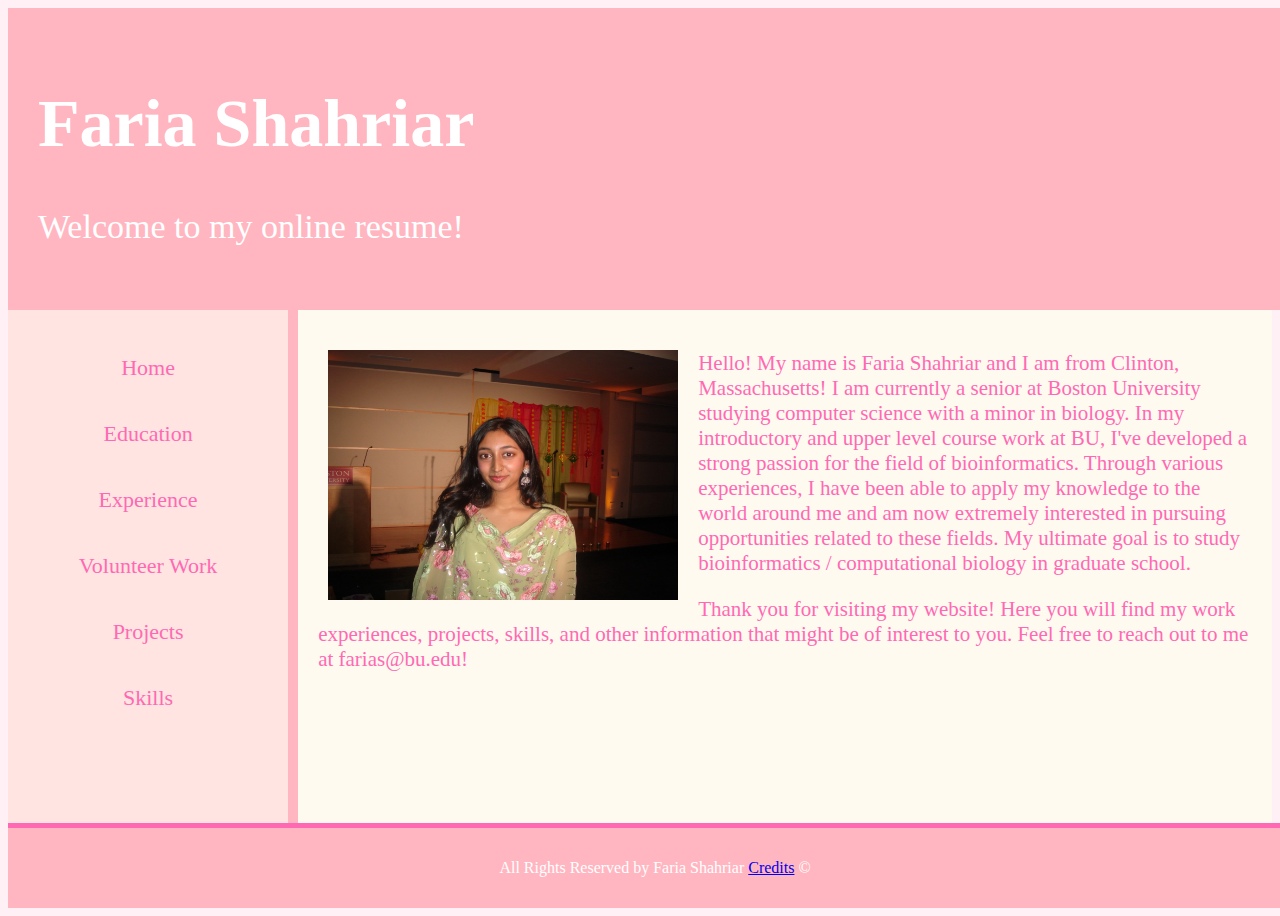
==== index.html @ 0ea02daf "added mp-1 files" ====
<!DOCTYPE html>
<html lang="en">
    <head>
        <meta charset-="UTF-8"> <!-- Defines the character encoding for the document -->
        <title>Resume | CS391</title> <!-- Sets the title for the tab of the webpage -->
        <link rel="stylesheet" href="style.css"> <!-- Links the external CSS file for styling -->
    <head>
        <body>
            <header>
                <h1>Faria Shahriar</h1> <!-- Main heading with my name -->
                <p>Welcome to my online resume!</p> <!-- Short introductory welcome message -->
        
            </header>

             <!-- Main Container: Contains the navigation and main content sections -->
                <div class="container">
                    <nav>
                        <ul>
                            <!-- Link to the other pages -->
                            <li><a href="index.html">Home</a></li>
                            <li><a href="education.html">Education</a></li>
                            <li><a href="experiences.html">Experience</a></li>
                            <li><a href="volunteer.html">Volunteer Work</a></li>
                            <li><a href="projects.html">Projects</a></li>
                            <li><a href="skills.html">Skills</a></li>
                        </ul>
                    </nav>
                     <!-- Main Content Section: Contains the image and introductory text -->
                <main>
                    <img src="IMG_8526.jpg" alt="Picture of Faria" class="profile-pic">
                    <p>Hello! My name is Faria Shahriar and I am from Clinton, Massachusetts! I am currently a senior at Boston University studying computer science with a minor in biology. In my introductory and upper level course work at BU, I've developed a strong passion for the field of bioinformatics. Through various experiences, I have been able to apply my knowledge to the world around me and am now extremely interested in pursuing opportunities related to these fields. My ultimate goal is to study bioinformatics / computational biology in graduate school.  </p>
                    <p>Thank you for visiting my website! Here you will find my work experiences, projects, skills, and other information that might be of interest to you. Feel free to reach out to me at farias@bu.edu!</p>
                </main>
                </div>
                  <!-- Footer Section: Contains the copyright notice and a link to the credits page -->
                <footer>
                    <p>All Rights Reserved by Faria Shahriar <a href="credits.html">Credits</a> &copy;</p>
                </footer>
            </header>
        </body>
    </head>
    </body>
</html>
---- style.css ----
/* General body styling: Sets the default font, background color, and layout for the entire page */
body {
    font-family: Georgia, 'Times New Roman', serif; 
    background-color: #fff0f5; /* Light pink background */
    display: flex;
    flex-direction: column;
    height: 100vh; /* Full viewport height */
}

/* Main container: Flexbox container for layout with flexible height */
.container {
    display: flex;
    flex: 1;
}

/* Header section: Styles the top section of the page with a background color, padding, and text styling */
header {
    background-color: #ffb6c1; /* Light pink header background */
    color: white;
    text-align: left;
    padding: 30px;
    font-size: calc(32px + 2px); /* Dynamically increases the font size */
    width: 100%; /* Full width header */
}

/* Navigation bar (side menu): Styles the navigation section with a fixed width and background color */
nav {
    background-color: #ffe4e1; /* Cream-colored background for the nav */
    width: 30%; /* Nav takes 30% of the container width */
    height: 100%; /* Full height */
    padding-top: 20px;
    text-align: center;
    border-right: 5px solid #ffb6c1; /* Pink border separating nav and content */
}

/* Navigation links list: Removes default padding/margins for the list */
nav ul {
    list-style-type: none; /* Removes bullet points from list items */
    padding: 0;
    margin: 0;
}

/* Navigation list items: Adds margin between list items */
nav ul li {
    margin: 10px 0px;
}

/* Navigation links: Styles individual links within the nav bar */
nav ul li a {
    color: #ff69b4; /* Darker pink for links */
    text-decoration: none;
    font-size: calc(20px + 2px); /* Dynamically increases font size */
    display: block;
    padding: 15px;
    background-color: #ffe4e1; /* Cream background for links */
}

/* Hover effect for navigation links: Changes background and text color when hovered over */
nav ul li a:hover {
    background-color:  #fffaf0; /* Lighter pink hover effect */
    color: black;
}

/* Main content section: Styles the main area of the page where content is displayed */
main {
    background-color: #fffaf0; /* Very light cream background */
    padding: 20px;
    width: 100%; /* Takes up full available width */
    text-align: left;
    border-left: 5px solid #ffb6c1; /* Pink border on the left separating it from the nav */
}

/* Profile picture styling: Adjusts size and positioning of profile pictures */
.profile-pic {
    width: 150px;
    margin-bottom: 20px;
    float: left; /* Floats the image to the left */
    margin-left: 10px;
    margin-right: 20px;
    margin-top: 20px;
    width: 350px; /* Customizable image width */
    height: 250px; /* Customizable image height */
}

/* Paragraph text in the main content: Styles paragraph text with dynamic font size and pink color */
main p {
    font-size: calc(18px + 3px); /* Dynamically increases font size */
    color: #ff69b4; /* Darker pink text color */
    text-align: left;
}

/* Footer section: Styles the footer at the bottom of the page */
footer {
    background-color: #ffb6c1;
    color: white;
    text-align: center;
    padding: 10px;
    width: 100%; /* Full width */
    position: relative;
    margin-top: auto; /* Pushes footer to the bottom */
}

/* Responsive styling for screens smaller than 750px */
@media screen and (max-width: 750px) {
    .container {
        flex-direction: column; /* Stacks the nav and main content vertically */
    }

    nav {
        width: 100%; /* Nav takes full width */
        height: auto;
        display: flex;
        justify-content: space-around;
        flex-direction: row; /* Nav items in a row */
    }

    nav ul {
        display: flex;
        justify-content: space-around;
        width: 100%;
    }

    nav ul li {
        margin: 0;
        padding: 5px;
    }

    nav ul li a {
        font-size: calc(16px + 1px); /* Smaller font size for smaller screens */
    }

    /* Main content takes full width on small screens */
    main {
        width: 100%;
        padding: 10px;
        text-align: center;
    }

    header {
        text-align: center; /* Center-align the header text on small screens */
    }
    
    .profile-pic {
        display: block; /* Centers the image */
        margin-left: 10px;
        margin-right: 20px;
        margin-top: 20px;
        width: 200px; /* Smaller image size for small screens */
        height: 150px;
    }
}

/* Calculator styling: Input fields and button styling for the calculator */
input[type="text"] {
    padding: 10px;
    font-size: 16px;
    border: 2px solid #ffb6c1; /* Pink border around input fields */
    border-radius: 12px; /* Rounded corners */
    background-color: #fffaf0; /* Cream background */
    margin: 10px;
    width: 200px;
}

/* Button styling for the calculator: Adds padding, background color, and hover effects */
button {
    padding: 10px 20px;
    font-size: 18px;
    background-color: #ffb6c1; /* Pink background for buttons */
    color: white;
    border: none;
    border-radius: 12px; /* Rounded corners */
    margin: 10px;
    cursor: pointer; /* Pointer cursor on hover */
}

/* Hover effect for buttons: Changes background color when hovered */
button:hover {
    background-color: #ff69b4; /* Darker pink on hover */
}

/* Output display styling for the calculator */
#output {
    font-size: 24px;
    color: #ff69b4; /* Dark pink text */
    padding: 10px;
    margin-top: 20px;
    border-radius: 8px; /* Rounded corners for output display */
    border: 2px solid #ffb6c1; /* Pink border around the output */
    background-color: #fffaf0; /* Cream background for the output */
}

/* Footer styling for the entire site */
footer {
    background-color: #ffb6c1;
    color: white;
    text-align: center;
    padding: 15px;
    width: 100%;
    position: relative;
    margin-top: auto;
    border-top: 5px solid #ff69b4; /* Strong pink border at the top of the footer */
}
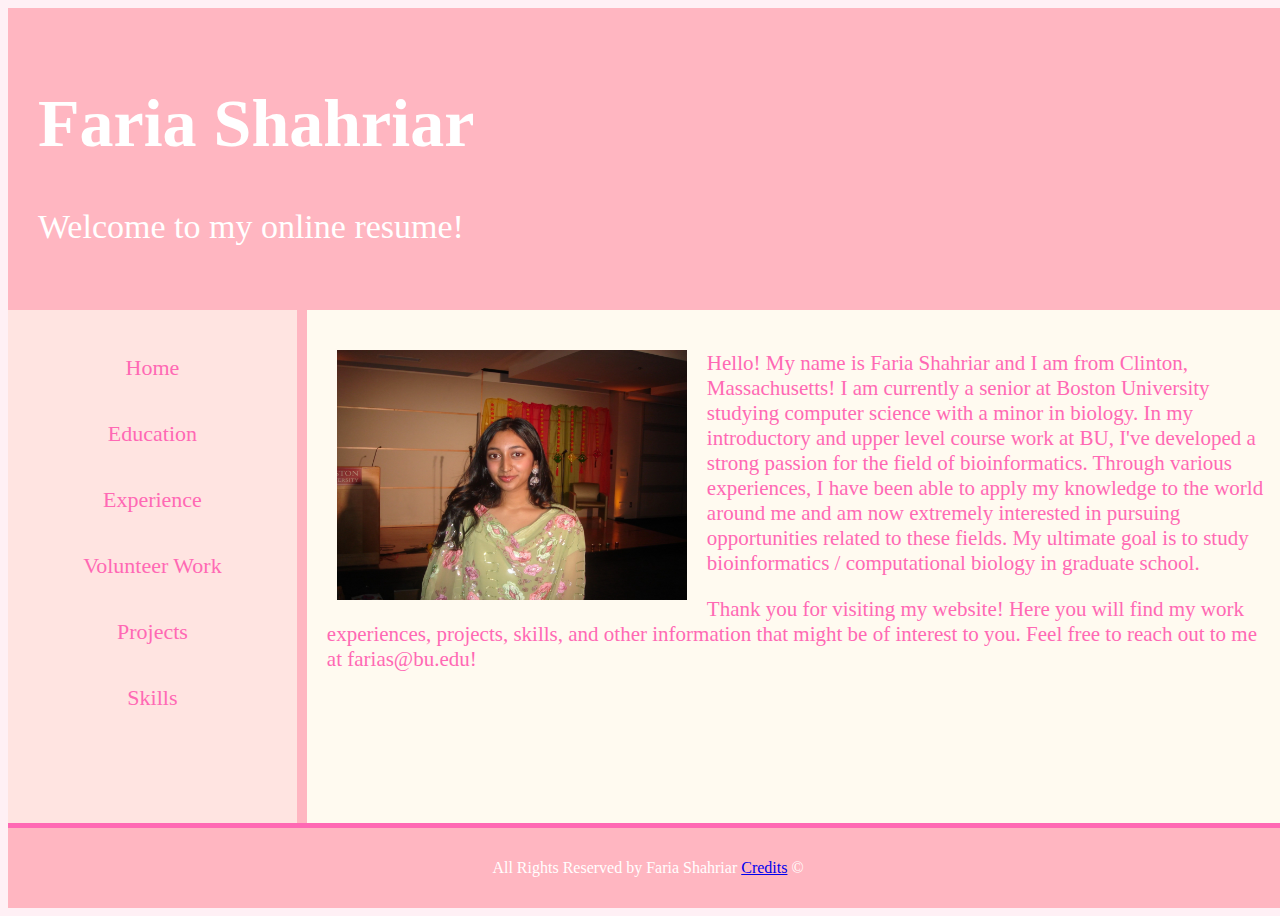
==== commit db11a99f: "added line that allows you to see responsiveness in console" ====
--- a/index.html
+++ b/index.html
@@ -2,6 +2,7 @@
 <html lang="en">
     <head>
         <meta charset-="UTF-8"> <!-- Defines the character encoding for the document -->
+        <meta name="viewport" content="width=device-width, initial-scale=1.0"> <!-- Allows you to see responsiveness in console -->
         <title>Resume | CS391</title> <!-- Sets the title for the tab of the webpage -->
         <link rel="stylesheet" href="style.css"> <!-- Links the external CSS file for styling -->
     <head>
@@ -36,7 +37,6 @@
                 <footer>
                     <p>All Rights Reserved by Faria Shahriar <a href="credits.html">Credits</a> &copy;</p>
                 </footer>
-            </header>
         </body>
     </head>
     </body>
--- a/style.css
+++ b/style.css
@@ -1,3 +1,8 @@
+
+* {
+    box-sizing: border-box; 
+}
+
 /* General body styling: Sets the default font, background color, and layout for the entire page */
 body {
     font-family: Georgia, 'Times New Roman', serif; 
@@ -5,12 +10,15 @@
     display: flex;
     flex-direction: column;
     height: 100vh; /* Full viewport height */
+    width: 100vw;
 }
 
 /* Main container: Flexbox container for layout with flexible height */
 .container {
     display: flex;
     flex: 1;
+    width: 100%; /* Take up full width */
+    box-sizing: border-box; /* Include padding and border in width */
 }
 
 /* Header section: Styles the top section of the page with a background color, padding, and text styling */
@@ -118,6 +126,7 @@
         display: flex;
         justify-content: space-around;
         width: 100%;
+        flex-wrap: wrap;
     }
 
     nav ul li {
